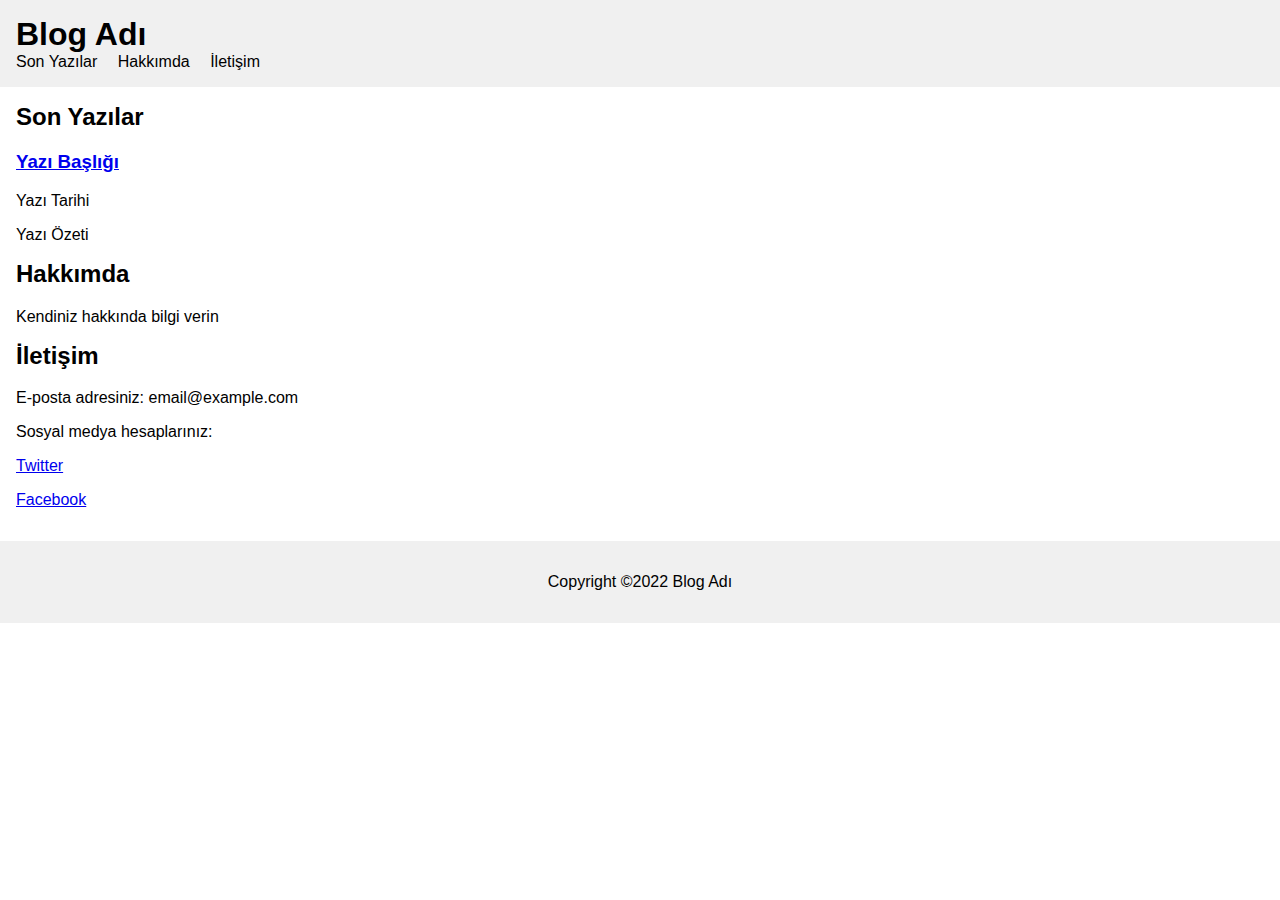
==== index.html @ 82ff4db8 "first commit" ====
<!DOCTYPE html>
<html>

<head>
  <title>Blog Adı</title>
  <link rel="stylesheet" href="style.css">
</head>

<body>
  <header>
    <h1>Blog Adı</h1>
    <nav>
      <ul>
        <li><a href="#latest-posts">Son Yazılar</a></li>
        <li><a href="#about-me">Hakkımda</a></li>
        <li><a href="#contact">İletişim</a></li>
      </ul>
    </nav>
  </header>
  <main>
    <section id="latest-posts">
      <h2>Son Yazılar</h2>
      <ul>
        <li>
          <h3><a href="post-url">Yazı Başlığı</a></h3>
          <p>Yazı Tarihi</p>
          <p>Yazı Özeti</p>
        </li>
      </ul>
    </section>
    <section id="about-me">
      <h2>Hakkımda</h2>
      <p>Kendiniz hakkında bilgi verin</p>
    </section>
    <section id="contact">
      <h2>İletişim</h2>
      <p>E-posta adresiniz: email@example.com</p>
      <p>Sosyal medya hesaplarınız:</p>
      <ul>
        <li><a href="#">Twitter</a></li>
        <li><a href="#">Facebook</a></li>
      </ul>
    </section>
  </main>
  <footer>
    <p>Copyright ©2022 Blog Adı</p>
  </footer>
</body>

</html>
---- style.css ----
body {
  font-family: Arial, sans-serif;
  margin: 0;
  padding: 0;
}

header {
  background-color: #f0f0f0;
  padding: 1em;
}

header h1 {
  margin: 0;
}

header nav ul {
  list-style: none;
  margin: 0;
  padding: 0;
}

header nav li {
  display: inline-block;
  margin-right: 1em;
}

header nav a {
  color: black;
  text-decoration: none;
}

header nav a:hover {
  text-decoration: underline;
}

main {
  padding: 1em;
}

section h2 {
  margin-top: 0;
}

section ul {
  list-style: none;
  margin: 0;
  padding: 0;
}

section li {
  margin-bottom: 1em;
}

footer {
  background-color: #f0f0f0;
  padding: 1em;
  text-align: center;
}
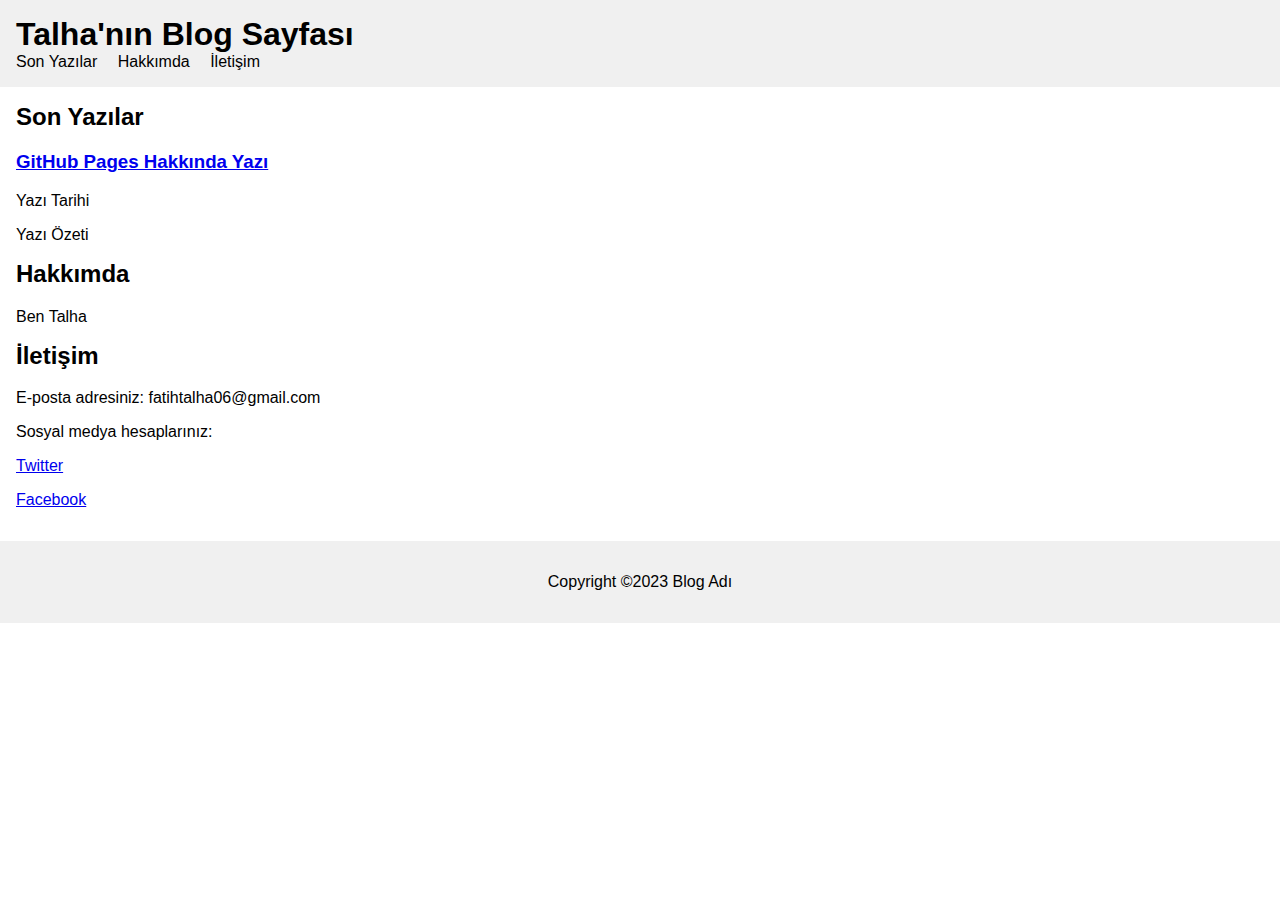
==== commit b595cd50: "ilk yazı eklendi" ====
--- a/index.html
+++ b/index.html
@@ -2,13 +2,13 @@
 <html>
 
 <head>
-  <title>Blog Adı</title>
+  <title>Talha'nın Blog Sayfası</title>
   <link rel="stylesheet" href="style.css">
 </head>
 
 <body>
   <header>
-    <h1>Blog Adı</h1>
+    <h1>Talha'nın Blog Sayfası</h1>
     <nav>
       <ul>
         <li><a href="#latest-posts">Son Yazılar</a></li>
@@ -22,7 +22,7 @@
       <h2>Son Yazılar</h2>
       <ul>
         <li>
-          <h3><a href="post-url">Yazı Başlığı</a></h3>
+          <h3><a href="post-url">GitHub Pages Hakkında Yazı</a></h3>
           <p>Yazı Tarihi</p>
           <p>Yazı Özeti</p>
         </li>
@@ -30,11 +30,11 @@
     </section>
     <section id="about-me">
       <h2>Hakkımda</h2>
-      <p>Kendiniz hakkında bilgi verin</p>
+      <p>Ben Talha</p>
     </section>
     <section id="contact">
       <h2>İletişim</h2>
-      <p>E-posta adresiniz: email@example.com</p>
+      <p>E-posta adresiniz: fatihtalha06@gmail.com</p>
       <p>Sosyal medya hesaplarınız:</p>
       <ul>
         <li><a href="#">Twitter</a></li>
@@ -43,7 +43,7 @@
     </section>
   </main>
   <footer>
-    <p>Copyright ©2022 Blog Adı</p>
+    <p>Copyright ©2023 Blog Adı</p>
   </footer>
 </body>
 
--- a/style.css
+++ b/style.css
@@ -1,4 +1,10 @@
 body {
+  font-family: Arial, sans-serif;
+  margin: 0;
+  padding: 0;
+}
+
+pre {
   font-family: Arial, sans-serif;
   margin: 0;
   padding: 0;
